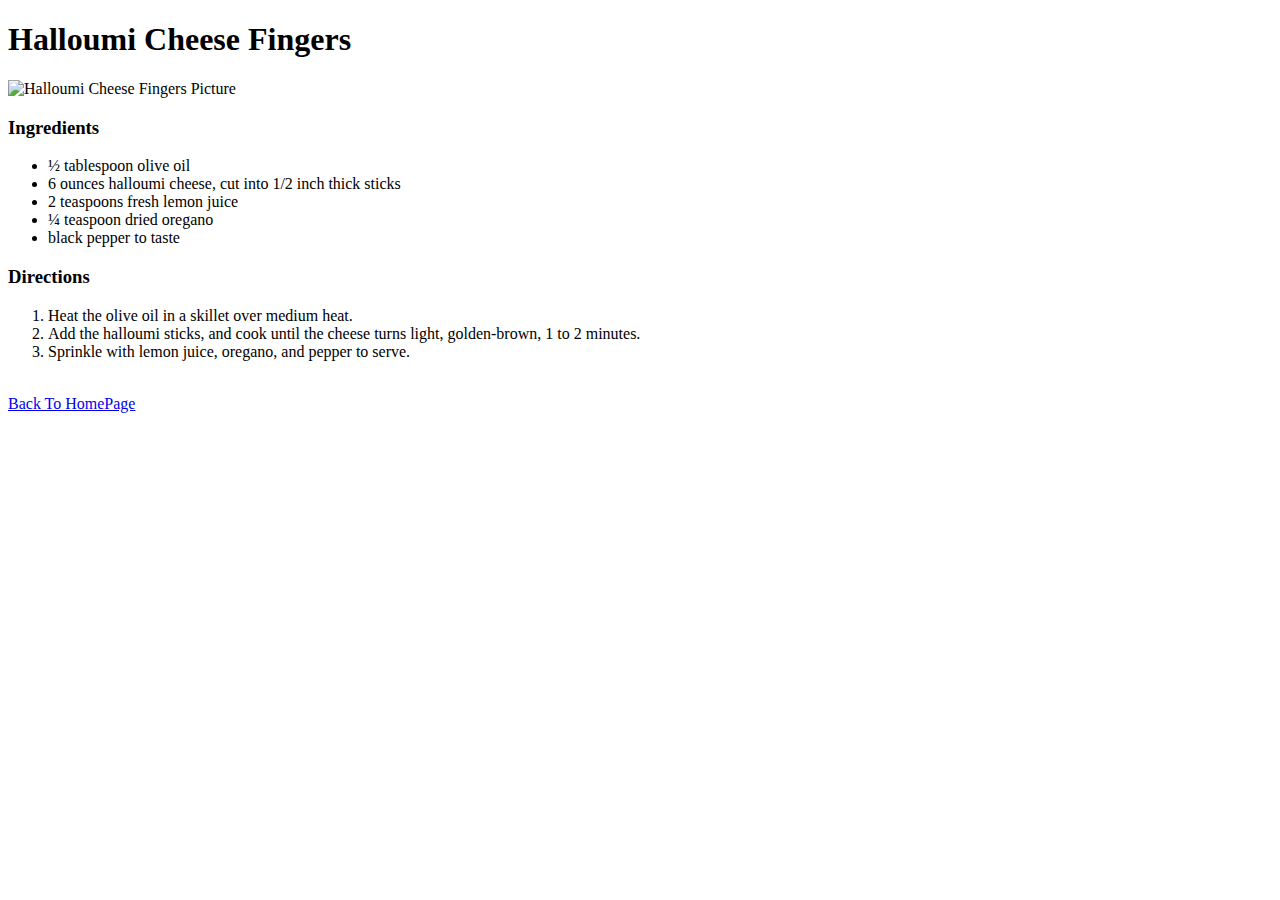
==== Recipes/Halloumi_Cheese_Fingers.html @ 5650b110 "Adding new a Recipe file" ====
<!DOCTYPE html>
<html lang="en">
<head>
    <meta charset="UTF-8">
    <meta http-equiv="X-UA-Compatible" content="IE=edge">
    <meta name="viewport" content="width=device-width, initial-scale=1.0">
    <title>Halloumi Cheese Fingers</title>
</head>
<body>
    <h1>Halloumi Cheese Fingers</h1>
    <img src="https://imagesvc.meredithcorp.io/v3/mm/image?url=https%3A%2F%2Fimages.media-allrecipes.com%2Fuserphotos%2F9160548.jpg&w=595&h=398&c=sc&poi=face&q=60&orient=true" alt="Halloumi Cheese Fingers Picture">
    <h3>Ingredients</h3>
    <ul>
        <li>½ tablespoon olive oil</li>
        <li>6 ounces halloumi cheese, cut into 1/2 inch thick sticks</li>
        <li>2 teaspoons fresh lemon juice</li>
        <li>¼ teaspoon dried oregano</li>
        <li>black pepper to taste</li>
    </ul>
    <h3>Directions</h3>
    <ol>
        <li>Heat the olive oil in a skillet over medium heat.</li>
        <li>Add the halloumi sticks, and cook until the cheese turns light, golden-brown, 1 to 2 minutes.</li>
        <li>Sprinkle with lemon juice, oregano, and pepper to serve.</li>
    </ol>
    <br>
    <a href="../index.html">Back To HomePage</a>
</body>
</html>
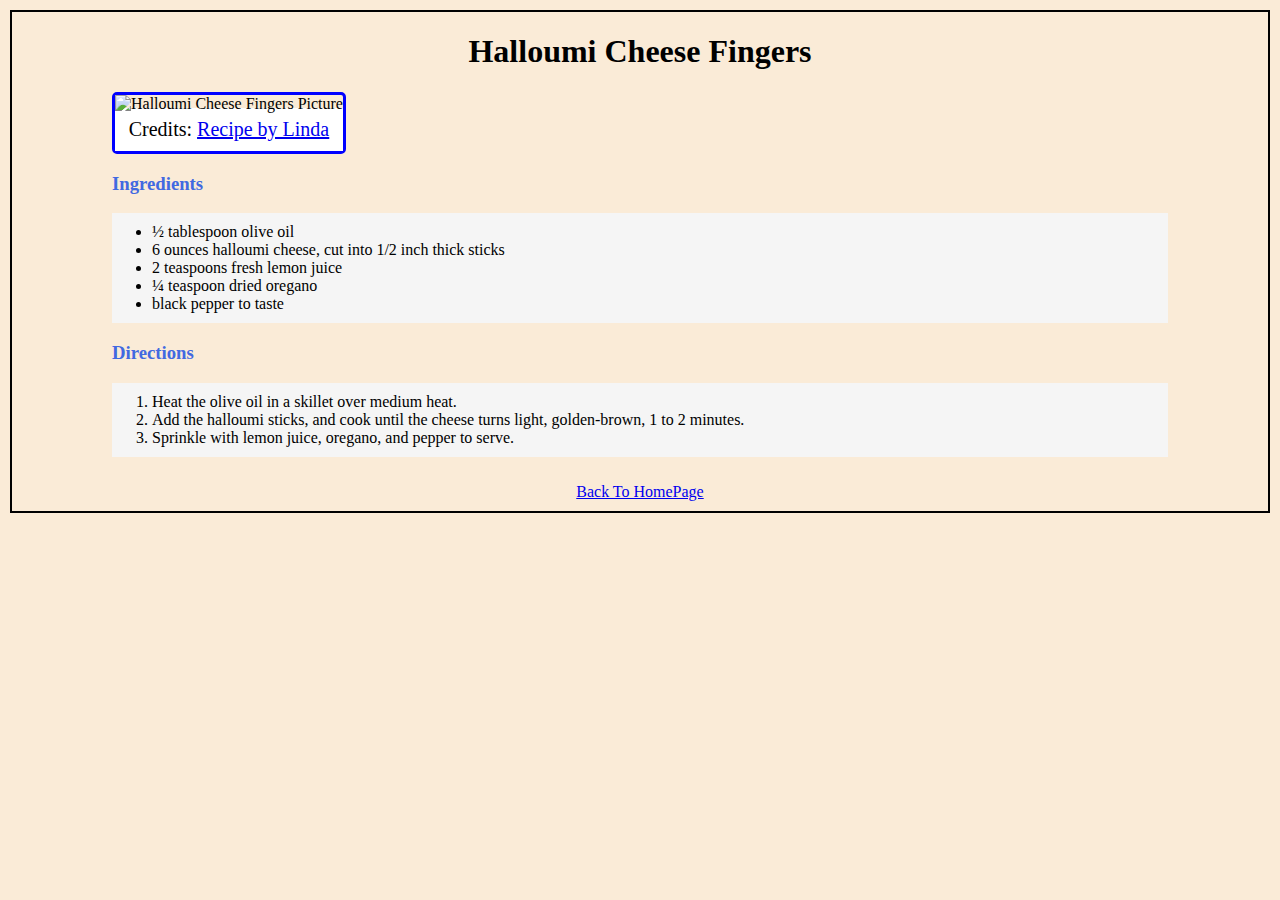
==== commit 09da3ee4: "Added basic CSS" ====
--- a/Recipes/Halloumi_Cheese_Fingers.html
+++ b/Recipes/Halloumi_Cheese_Fingers.html
@@ -5,10 +5,17 @@
     <meta http-equiv="X-UA-Compatible" content="IE=edge">
     <meta name="viewport" content="width=device-width, initial-scale=1.0">
     <title>Halloumi Cheese Fingers</title>
+    <link rel="stylesheet" href="styles.css">
+
 </head>
 <body>
     <h1>Halloumi Cheese Fingers</h1>
-    <img src="https://imagesvc.meredithcorp.io/v3/mm/image?url=https%3A%2F%2Fimages.media-allrecipes.com%2Fuserphotos%2F9160548.jpg&w=595&h=398&c=sc&poi=face&q=60&orient=true" alt="Halloumi Cheese Fingers Picture">
+    <div class="img-container">
+        <img id="ig" src="https://imagesvc.meredithcorp.io/v3/mm/image?url=https%3A%2F%2Fimages.media-allrecipes.com%2Fuserphotos%2F9160548.jpg&w=595&h=398&c=sc&poi=face&q=60&orient=true" alt="Halloumi Cheese Fingers Picture">
+        <p>
+           Credits: <a href="https://www.allrecipes.com/recipe/166667/halloumi-cheese-fingers/" target="_blank">Recipe by Linda</a>
+        </p>
+    </div>
     <h3>Ingredients</h3>
     <ul>
         <li>½ tablespoon olive oil</li>
@@ -23,7 +30,8 @@
         <li>Add the halloumi sticks, and cook until the cheese turns light, golden-brown, 1 to 2 minutes.</li>
         <li>Sprinkle with lemon juice, oregano, and pepper to serve.</li>
     </ol>
-    <br>
-    <a href="../index.html">Back To HomePage</a>
+    <div class="ref">
+        <a href="../index.html">Back To HomePage</a>
+    </div>
 </body>
 </html>--- a/Recipes/styles.css
+++ b/Recipes/styles.css
@@ -0,0 +1,54 @@
+body {
+    background-color: antiquewhite;
+    border: 2px solid black;
+    padding-top: 0px;
+    padding-left: 100px;
+    padding-right: 100px;
+    margin: 10px;
+}
+
+h1 {
+    text-align: center;
+}
+
+.img-container {
+    border: 3px solid blue;
+    border-radius: 5px;
+    padding: 0px 0px;
+    text-align: center;
+    height: fit-content;
+    width: fit-content;
+}
+
+img {
+   height: 400px;
+   width: 350px;
+
+}
+
+p {
+    font-size: 20px;
+    background-color: white;
+    padding: 10px;
+    margin-top: -5px;
+    margin-bottom: 0pt;
+}
+
+h3 {
+    color: royalblue;
+}
+
+ol, ul {
+    background-color: whitesmoke;
+    padding-top: 10px;
+    padding-bottom: 10px;
+}
+
+.ref {
+    padding: 10px;
+    text-align: center;
+}
+
+#ig {
+    height: 300px;
+}
